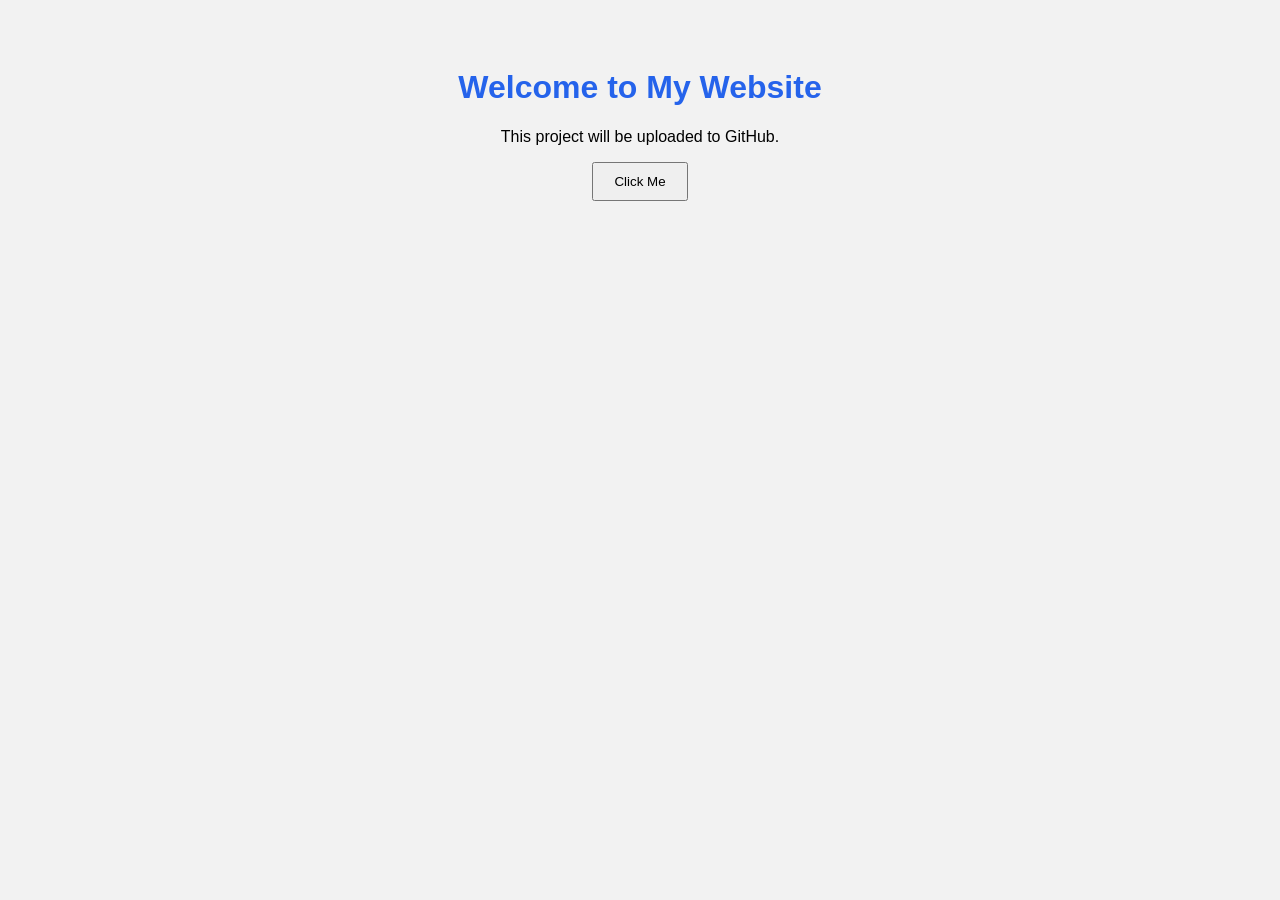
==== index.html @ 0615510e "first commit" ====
<!DOCTYPE html> 
<html lang="en"> 
<head> 
<meta charset="UTF-8"> 
<title>My First Website</title> 
<link rel="stylesheet" href="style.css"> 
</head> 
<body> 
<h1>Welcome to My Website</h1> 
<p>This project will be uploaded to GitHub.</p> 
<button onclick="showMessage()">Click Me</button> 
<script src="script.js"></script> 
</body> 
</html>
---- style.css ----
body { 
font-family: Arial, sans-serif; 
background-color: #f2f2f2; 
text-align: center; 
padding: 40px; 
} 
h1 { color: #2563eb; } 
button { 
padding: 10px 20px; 
cursor: pointer; 
}
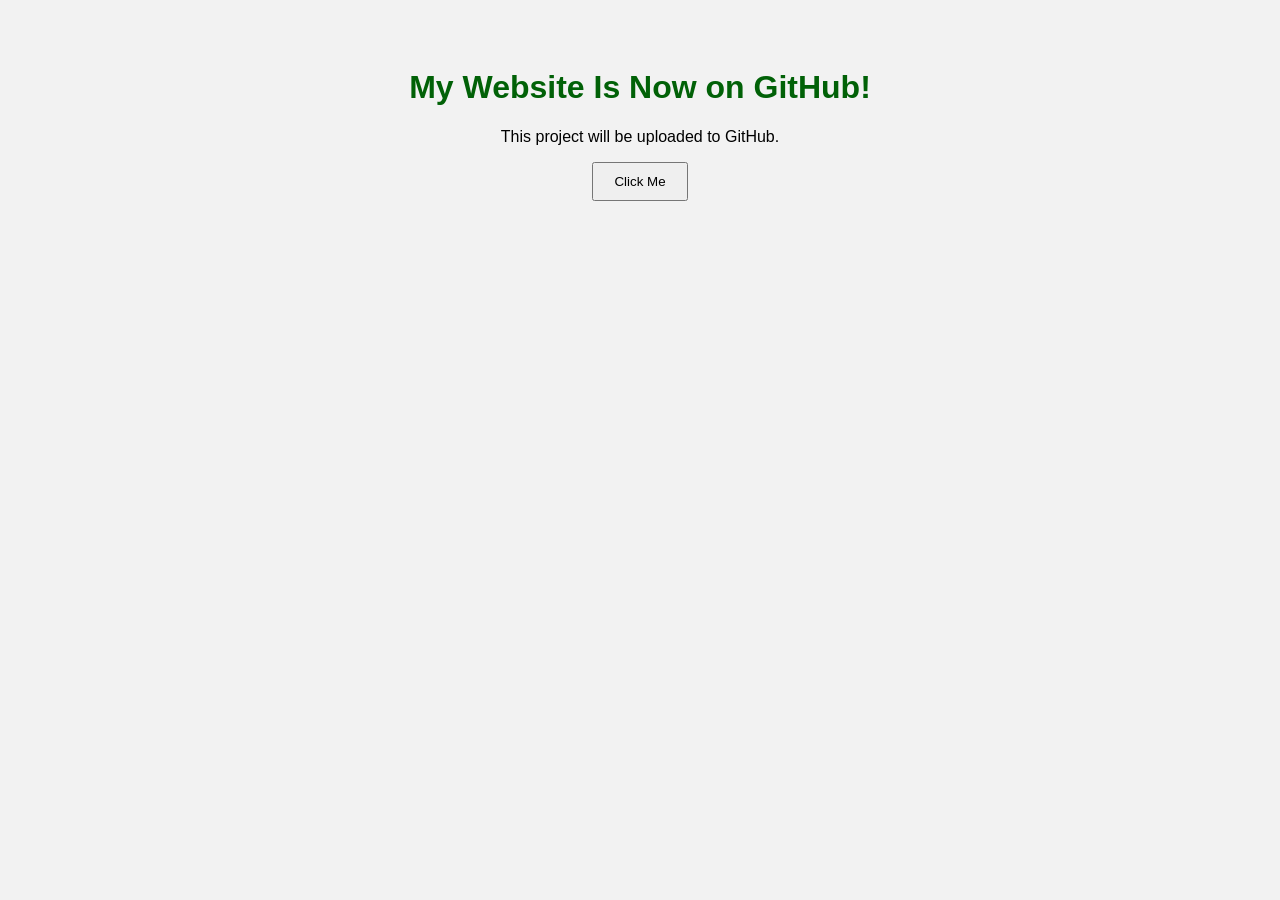
==== commit 1eb09c3a: "Update website heading and color" ====
--- a/index.html
+++ b/index.html
@@ -6,7 +6,7 @@
 <link rel="stylesheet" href="style.css"> 
 </head> 
 <body> 
-<h1>Welcome to My Website</h1> 
+<h1>My Website Is Now on GitHub!</h1> 
 <p>This project will be uploaded to GitHub.</p> 
 <button onclick="showMessage()">Click Me</button> 
 <script src="script.js"></script> 
--- a/style.css
+++ b/style.css
@@ -4,7 +4,7 @@
 text-align: center; 
 padding: 40px; 
 } 
-h1 { color: #2563eb; } 
+h1 { color: #016107; } 
 button { 
 padding: 10px 20px; 
 cursor: pointer; 
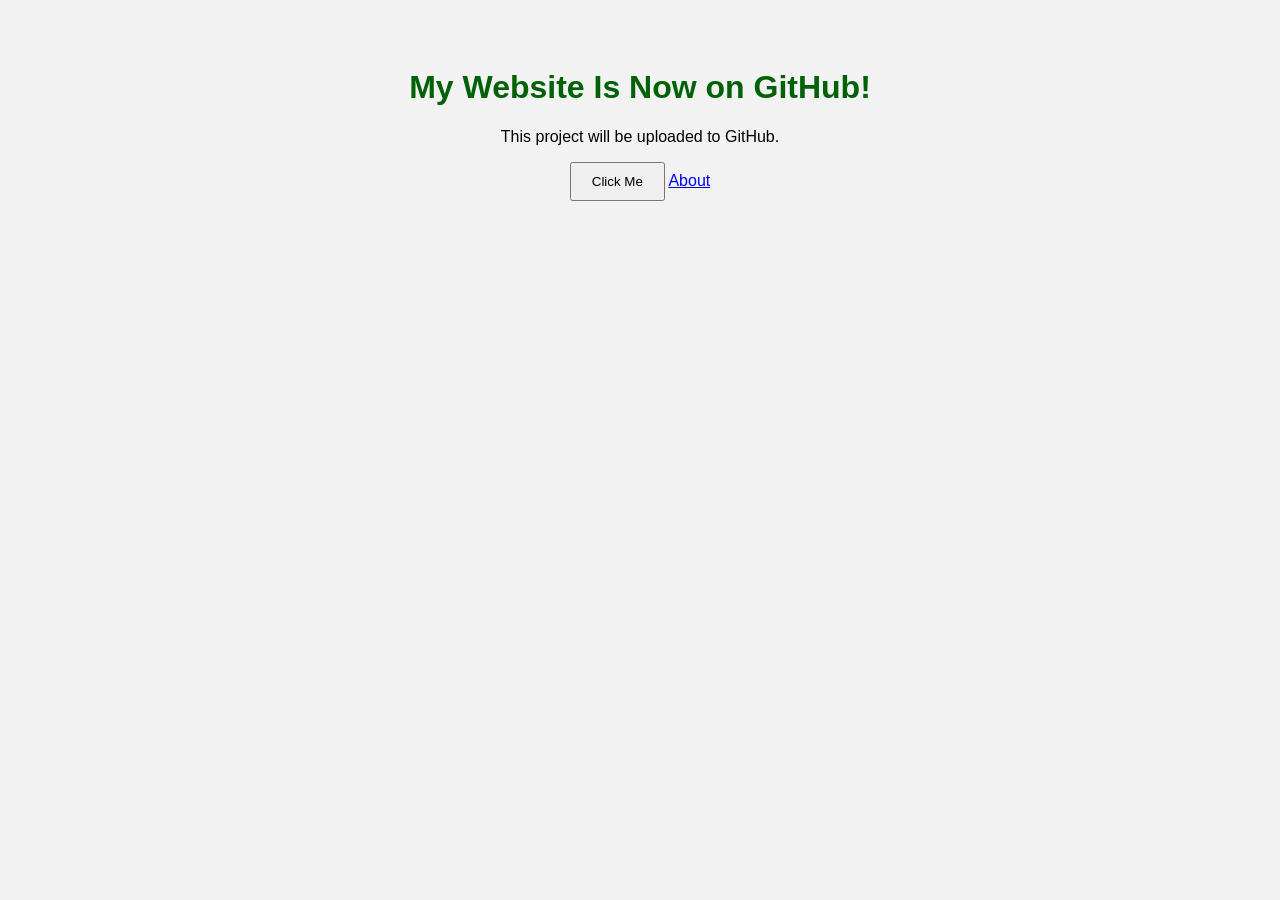
==== commit 8b400d56: "Add About page and navigation link" ====
--- a/index.html
+++ b/index.html
@@ -10,5 +10,6 @@
 <p>This project will be uploaded to GitHub.</p> 
 <button onclick="showMessage()">Click Me</button> 
 <script src="script.js"></script> 
+<a href="about.html">About</a>
 </body> 
 </html>
